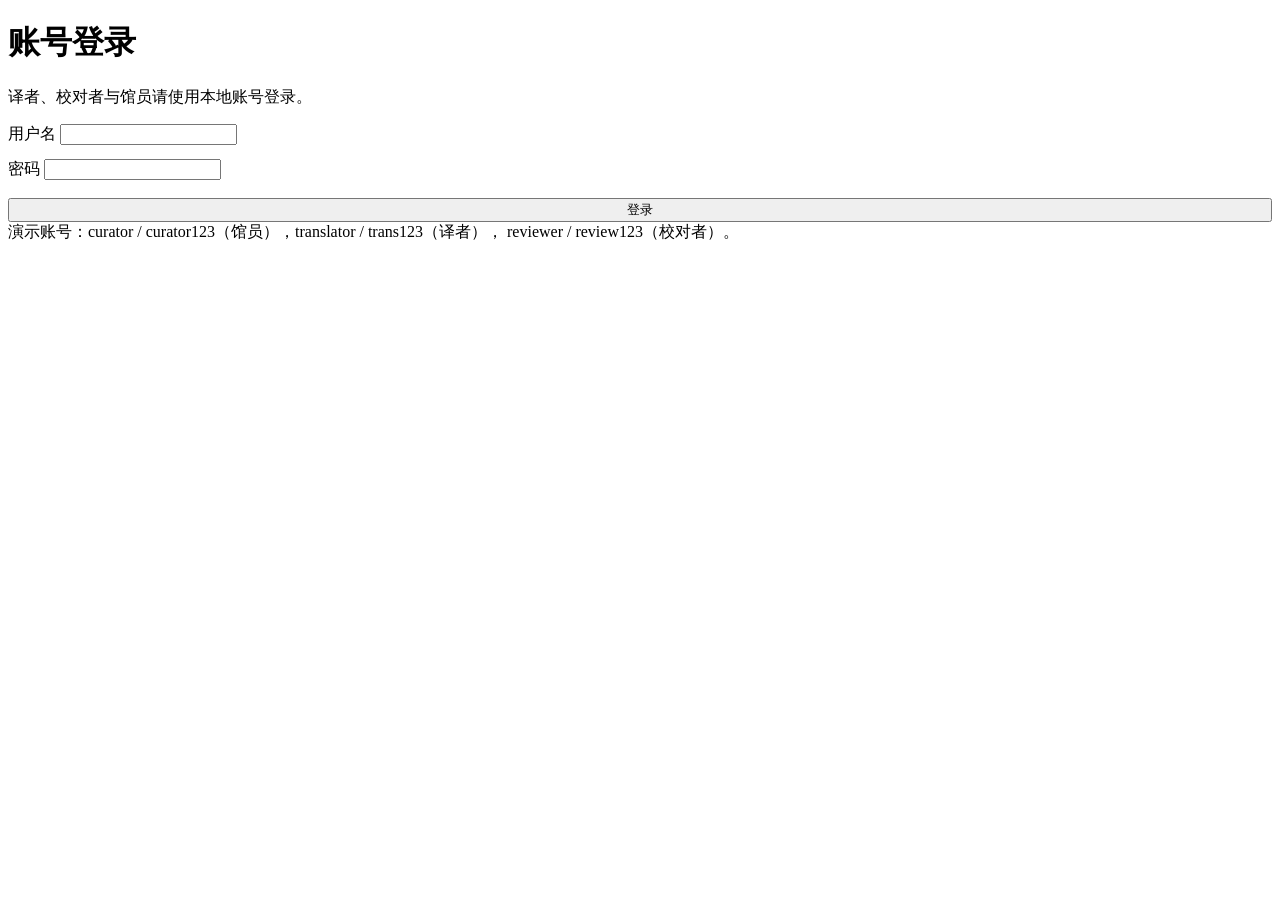
==== app/static/login.html @ 28c8df00 "GSB 0e97d246-c632-58a3-bd77-ee43e6415961 A: platform archive" ====
<!DOCTYPE html>
<html lang="zh-CN">
<head>
  <meta charset="UTF-8" />
  <meta name="viewport" content="width=device-width, initial-scale=1.0" />
  <title>登录 · 多语展签审校</title>
  <link rel="stylesheet" href="/static/styles.css" />
</head>
<body>
  <div class="wrap">
    <div class="card login-box">
      <h1>账号登录</h1>
      <p class="subtitle">译者、校对者与馆员请使用本地账号登录。</p>
      <form id="login-form">
        <div style="margin-bottom:14px">
          <label for="username">用户名</label>
          <input id="username" name="username" required autocomplete="username" />
        </div>
        <div style="margin-bottom:18px">
          <label for="password">密码</label>
          <input id="password" name="password" type="password" required
                 autocomplete="current-password" />
        </div>
        <button type="submit" style="width:100%">登录</button>
      </form>
      <div class="hint">
        演示账号：curator / curator123（馆员），translator / trans123（译者），
        reviewer / review123（校对者）。
      </div>
    </div>
  </div>
  <script src="/static/common.js"></script>
  <script>
    document.getElementById("login-form").addEventListener("submit", async (e) => {
      e.preventDefault();
      try {
        const user = await api("POST", "/api/auth/login", {
          username: document.getElementById("username").value,
          password: document.getElementById("password").value,
        });
        toast("登录成功，欢迎 " + user.display_name, "ok");
        setTimeout(() => {
          location.href = user.role === "curator" ? "/admin" : "/workspace";
        }, 400);
      } catch (err) {
        toast(err.message, "error");
      }
    });
  </script>
</body>
</html>
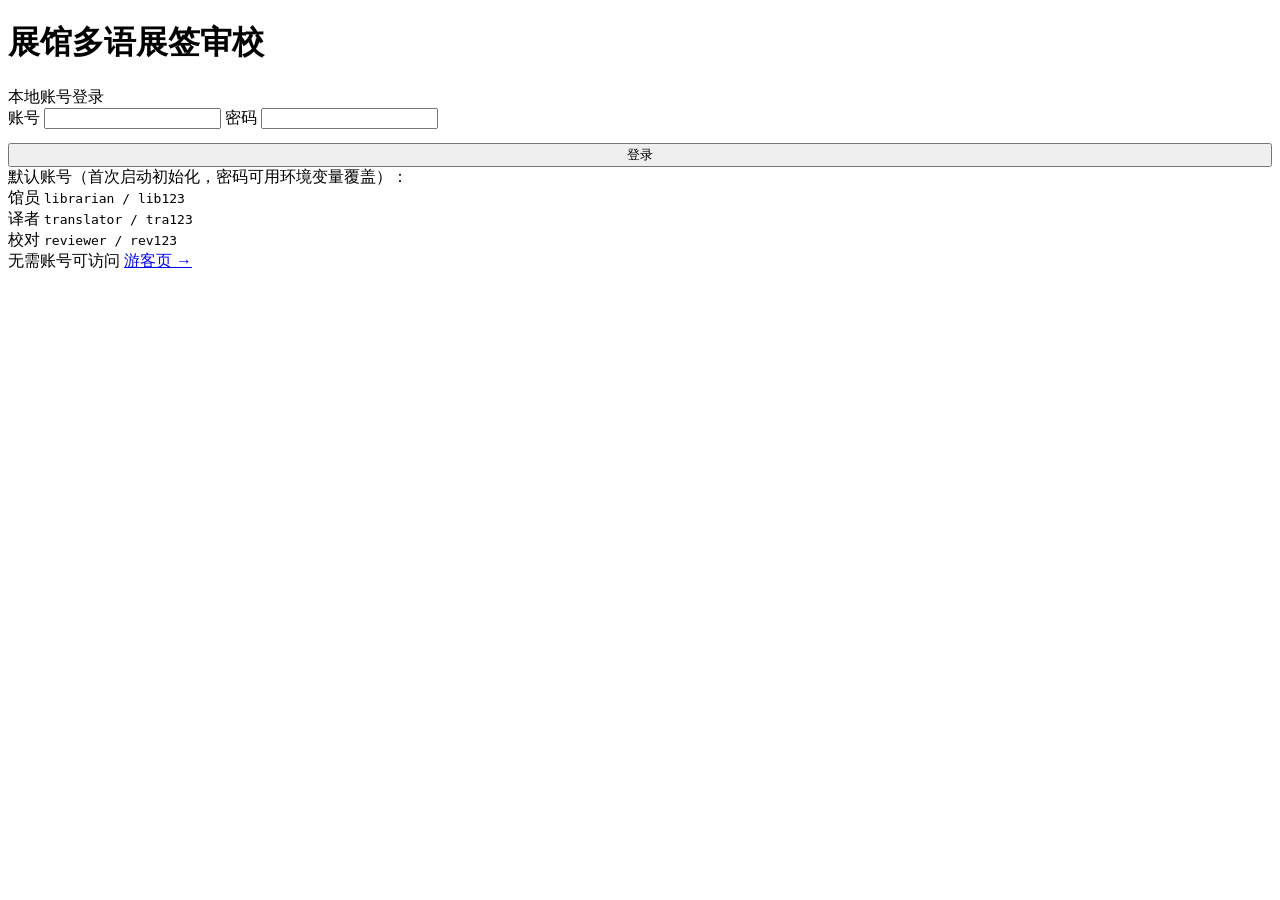
==== commit 9ce73197: "GSB 0e97d246-c632-58a3-bd77-ee43e6415961 B: platform archive" ====
--- a/app/static/login.html
+++ b/app/static/login.html
@@ -1,51 +1,59 @@
 <!DOCTYPE html>
 <html lang="zh-CN">
 <head>
-  <meta charset="UTF-8" />
-  <meta name="viewport" content="width=device-width, initial-scale=1.0" />
-  <title>登录 · 多语展签审校</title>
-  <link rel="stylesheet" href="/static/styles.css" />
+<meta charset="utf-8">
+<meta name="viewport" content="width=device-width, initial-scale=1">
+<title>登录 · 展馆多语展签审校系统</title>
+<link rel="stylesheet" href="/static/styles.css">
 </head>
 <body>
-  <div class="wrap">
-    <div class="card login-box">
-      <h1>账号登录</h1>
-      <p class="subtitle">译者、校对者与馆员请使用本地账号登录。</p>
-      <form id="login-form">
-        <div style="margin-bottom:14px">
-          <label for="username">用户名</label>
-          <input id="username" name="username" required autocomplete="username" />
-        </div>
-        <div style="margin-bottom:18px">
-          <label for="password">密码</label>
-          <input id="password" name="password" type="password" required
-                 autocomplete="current-password" />
-        </div>
+<div class="login-wrap">
+  <div class="card">
+    <h1>展馆多语展签审校</h1>
+    <div class="sub">本地账号登录</div>
+    <form id="login-form">
+      <label for="username">账号</label>
+      <input type="text" id="username" autocomplete="username" required>
+      <label for="password">密码</label>
+      <input type="password" id="password" autocomplete="current-password" required>
+      <div class="error" id="err"></div>
+      <div style="margin-top:14px">
         <button type="submit" style="width:100%">登录</button>
-      </form>
-      <div class="hint">
-        演示账号：curator / curator123（馆员），translator / trans123（译者），
-        reviewer / review123（校对者）。
       </div>
+    </form>
+    <div class="hint-box">
+      默认账号（首次启动初始化，密码可用环境变量覆盖）：<br>
+      馆员 <code>librarian / lib123</code><br>
+      译者 <code>translator / tra123</code><br>
+      校对 <code>reviewer / rev123</code><br>
+      无需账号可访问 <a href="/visitor">游客页 →</a>
     </div>
   </div>
-  <script src="/static/common.js"></script>
-  <script>
-    document.getElementById("login-form").addEventListener("submit", async (e) => {
-      e.preventDefault();
-      try {
-        const user = await api("POST", "/api/auth/login", {
-          username: document.getElementById("username").value,
-          password: document.getElementById("password").value,
-        });
-        toast("登录成功，欢迎 " + user.display_name, "ok");
-        setTimeout(() => {
-          location.href = user.role === "curator" ? "/admin" : "/workspace";
-        }, 400);
-      } catch (err) {
-        toast(err.message, "error");
-      }
+</div>
+<script>
+document.getElementById('login-form').addEventListener('submit', async (e) => {
+  e.preventDefault();
+  const errEl = document.getElementById('err');
+  errEl.textContent = '';
+  try {
+    const resp = await fetch('/api/login', {
+      method: 'POST',
+      headers: {'Content-Type': 'application/json'},
+      body: JSON.stringify({
+        username: document.getElementById('username').value.trim(),
+        password: document.getElementById('password').value,
+      }),
     });
-  </script>
+    if (!resp.ok) {
+      const d = await resp.json().catch(() => ({}));
+      errEl.textContent = d.detail || '登录失败';
+      return;
+    }
+    location.href = '/app';
+  } catch (err) {
+    errEl.textContent = '网络错误：' + err;
+  }
+});
+</script>
 </body>
 </html>
